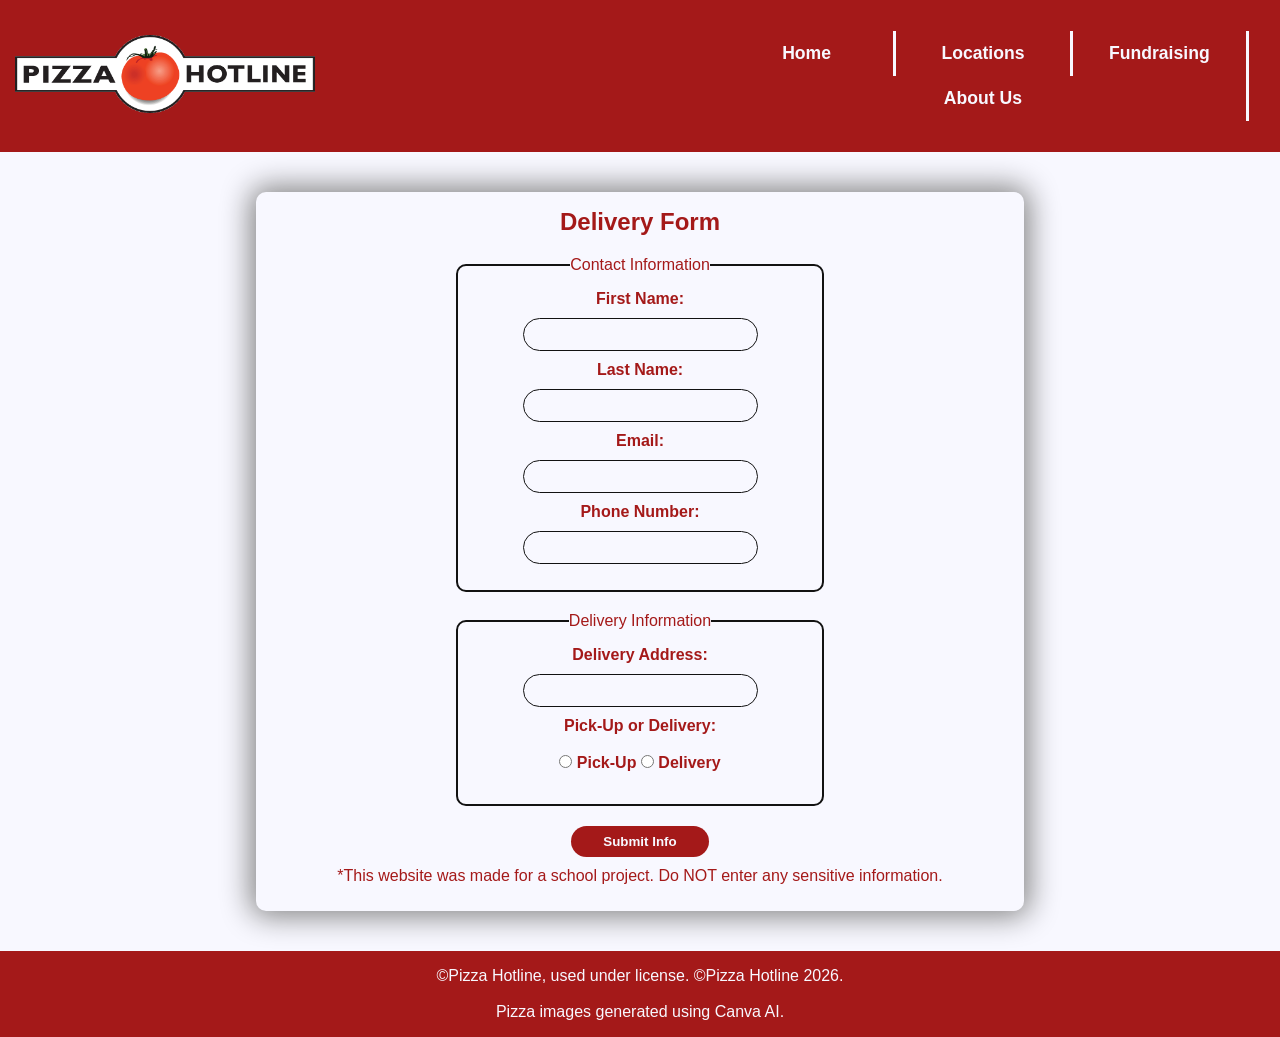
==== address.html @ 20eb81ef "Added Locations and Delivery Form Page" ====
<!doctype html>
<html lang="en">
  <head>
    <meta charset="UTF-8" />
    <meta name="viewport" content="width=device-width, initial-scale=1.0" />
    <title>Enter Address - Pizza Hotline</title>
    <link rel="stylesheet" href="stylesheets/style.css" />
  </head>
  <body>
    <header>
      <a href="index.html">
        <img
          src="images/pizza-hotline-logo.png"
          alt="Pizza Hotline Logo"
          id="logo" />
      </a>
      <nav id="navbar">
        <ul>
          <li><a href="index.html">Home</a></li>
          <li><a href="locations.html">Locations</a></li>
          <li><a href="fundraising.html">Fundraising</a></li>
          <li><a href="about-us.html">About Us</a></li>
        </ul>
      </nav>
    </header>
    <main>
      <section class="text-box">
        <h2>Delivery Form</h2>
        <form method="get" action="index.html">
          <fieldset>
            <legend>Contact Information</legend>
            <label for="fname">First Name:</label><br />
            <input type="text" class="text-input" name="fname" required /><br />

            <label for="lname">Last Name:</label><br />
            <input type="text" class="text-input" name="lname" required /><br />

            <label for="email">Email:</label><br />
            <input
              type="email"
              class="text-input"
              name="email"
              required /><br />

            <label for="phone-num">Phone Number:</label><br />
            <input
              type="tel"
              class="text-input"
              name="phone-num"
              required /><br />
          </fieldset>
          <fieldset>
            <legend>Delivery Information</legend>
            <label for="address">Delivery Address:</label><br />
            <input
              type="text"
              class="text-input"
              name="address"
              required /><br />

            <label for="pickup">Pick-Up or Delivery:</label>
            <br />
            <input
              type="radio"
              id="pickup"
              name="pickup"
              value="pickup"
              required />
            <label for="pickup">Pick-Up</label>
            <input
              type="radio"
              id="delivery"
              name="pickup"
              value="delivery"
              required />
            <label for="delivery">Delivery</label><br />
          </fieldset>
          <input type="submit" value="Submit Info" class="button" />
          <p
            style="
              text-align: center;
              color: #a41919;
              font-size: 1rem;
              margin-top: 10px;
              margin-bottom: 10px;
            ">
            *This website was made for a school project. Do NOT enter any
            sensitive information.
          </p>
        </form>
      </section>
    </main>
    <footer>
      <p>&#169;Pizza Hotline, used under license. &#169;Pizza Hotline 2026.</p>
      <br />
      <p>Pizza images generated using Canva AI.</p>
    </footer>
  </body>
</html>
---- stylesheets/style.css ----
* {
  margin: 0;
  padding: 0;
  box-sizing: border-box;
}

body {
  /*I set the font family to first try to use Trebuchet MS, and if that doesn't work, try Lucida Grande, and 
  then if it doesn't work, try Lucida Sans Unicode. If that doesn't work, then the website will use the default 
  sans-serif font. */
  font-family:
    Trebuchet MS,
    Lucida Grande,
    Lucida Sans Unicode,
    sans-serif;
  /*I set the background to ghostwhite because I wanted the website to be a light mode website. I used ghostwhite 
  because pure white can lead to visual fatigue. */
  background: ghostwhite;
  margin: 0;
  padding: 0;
  /*I set the width and height properties to 100% so that the content would stretch to cover the whole page. */
  width: 100%;
  height: 100%;
}

header {
  /*Makes the header a flex container so that it can wrap and resize at different screen widths. */
  display: flex;
  /*I spaced all the content out with justify-content and used align-items to center them vertically. */
  justify-content: space-between;
  align-items: center;
  /*Added 15 pixels of padding around the header content to add some null space. */
  padding: 15px;
  /*Set the background color to a dark reddish color. The original Pizza Hotline color is #ef4739, 
  but it wouldn't have a good contrast ratio with my text if it was used, so I made it darker. */
  background-color: #a41919;
}

h2 {
  font-size: 1.5rem;
  margin-bottom: 20px;
}

#logo {
  /*Sets the width to 25% and makes it so that the Pizza Hotline Logo cannot get smaller thn 300px. */
  width: 25%;
  min-width: 300px;
}

nav {
  position: sticky;
  top: 0;
  left: 0;
  background-color: #a41919;
  padding: 1rem;
  width: 800px;
}

nav ul {
  list-style: none;
  margin: 0;
  padding: 0;
  width: 100%;
  height: 100%;
  display: flex;
  flex-wrap: wrap;
}

nav ul li {
  width: 15%;
  float: left;
  flex: 1 0 150px;
}

nav ul li a {
  display: inline-block;
  width: 100%;
  padding: 0.75rem 1rem;
  border-right: 3px solid ghostwhite;
  color: ghostwhite;
  text-decoration: none;
  text-align: center;
  font-weight: bolder;
  font-size: 1.1rem;
  transition: ease-out 0.2s;
}

nav ul li a:hover,
nav ul li a:focus {
  background-color: #821010;
}

.text-box {
  width: 60%;
  background-color: ghostwhite;
  color: #a41919;
  box-shadow: 0px 0px 30px 5px #818181;
  border-radius: 10px;
  margin: 0px auto;
  margin-top: 40px;
  margin-bottom: 40px;
  padding: 1rem;
  text-align: center;
}

.text-box p {
  color: #212121;
}

.button {
  display: inline-block;
  margin: 0 auto;
  padding: 0.5rem 2rem;
  background-color: #a41919;
  color: ghostwhite;
  text-decoration: none;
  border: none;
  border-radius: 30px;
  font-weight: bold;
  transition: ease-out 0.1s;
  animation: shrink-grow 3s ease-in-out infinite;
}

.button:hover,
.button:focus {
  background-color: #821010;
}

.text-input {
  display: inline-block;
  margin: 0 auto;
  margin-top: 10px;
  margin-bottom: 10px;
  padding: 0.5rem 2rem;
  background-color: ghostwhite;
  color: #121212;
  text-decoration: none;
  border: 1px solid #121212;
  border-radius: 30px;
  font-weight: normal;
  transition: ease-out 0.2s;
}

.deals {
  display: block;
  width: 60%;
  background-color: ghostwhite;
  color: #a41919;
  box-shadow: 0px 0px 30px 5px #818181;
  border-radius: 10px;
  margin: 0px auto;
  margin-bottom: 40px;
  padding: 1rem;
  text-align: center;
}

.deal-content {
  display: flex;
  flex-wrap: wrap;
  justify-content: space-around;
}

.deal-content figure,
.deal-content p {
  width: 30%;
  min-width: 240px;
  font-weight: bolder;
  box-shadow: 0px 0px 20px 3px #818181;
  border-radius: 10px;
  margin: 20px auto;
  padding: 1rem;
  transition: ease-out 0.2s;
}

.deal-content figure:hover,
.deal-content figure:focus {
  transform: translateY(-5px);
}

figcaption {
  margin-top: 10px;
  color: #212121;
}

.deal-content img {
  width: 75%;
  min-width: 200px;
  height: auto;
  border-radius: 10px;
}

fieldset {
  width: 50%;
  margin: 0 auto;
  margin-top: 20px;
  margin-bottom: 20px;
  padding: 1rem;
  border: 2px solid #121212;
  border-radius: 10px;
}

input {
  margin-top: 20px;
  margin-bottom: 20px;
}

label {
  font-weight: bolder;
  color: #a41919;
}

#map {
  display: flex;
  justify-content: center;
}

#map iframe {
  border: 5px solid #a41919;
  border-radius: 10px;
  margin-top: 20px;
  margin-bottom: 40px;
  box-shadow: 0px 0px 20px 3px #818181;
  flex: 0.3 0 200px;
}

footer {
  width: 100%;
  height: 100%;
  padding: 1rem;
  background-color: #a41919;
  color: ghostwhite;
  text-align: center;
}

@media (max-width: 1112px) {
  nav ul li a {
    border-left: 3px solid ghostwhite;
    border-right: none;
  }
}

@keyframes shrink-grow {
  0% {
    transform: scale(1);
  }
  50% {
    transform: scale(1.02);
  }
  100% {
    transform: scale(1);
  }
}
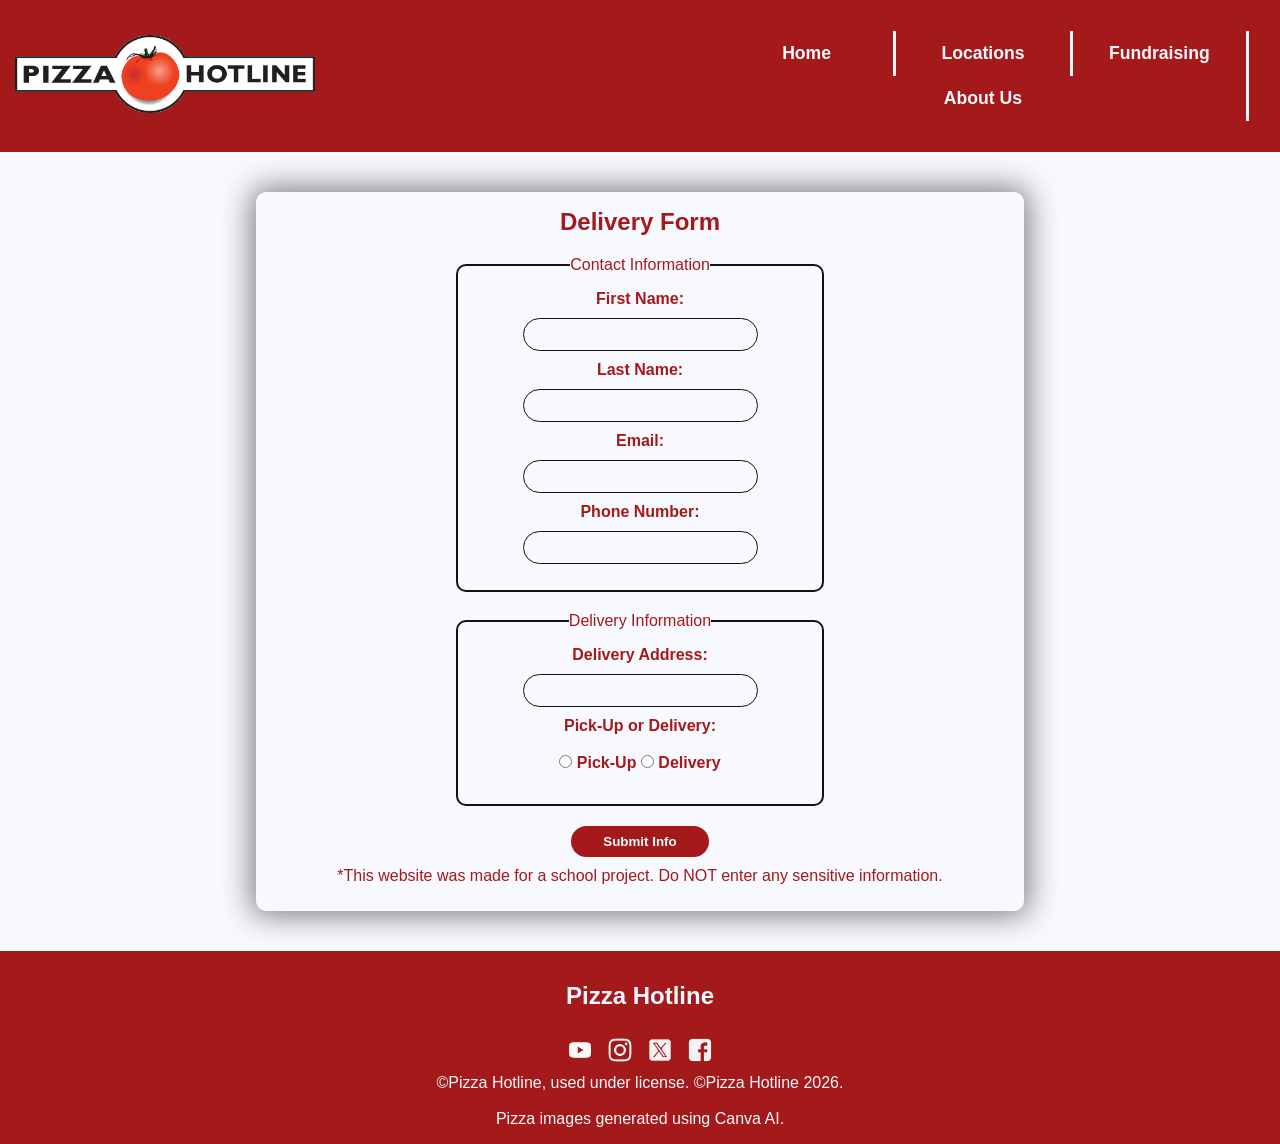
==== commit de64eb0d: "Added Social Icons" ====
--- a/address.html
+++ b/address.html
@@ -91,8 +91,23 @@
       </section>
     </main>
     <footer>
-      <p>&#169;Pizza Hotline, used under license. &#169;Pizza Hotline 2026.</p>
-      <br />
+      <h2 style="margin-top: 15px;">Pizza Hotline</h2>
+      <div id="social-icons-bar">
+        <a href="https://www.youtube.com/@PizzaHotline22" target="_blank">
+          <img src="images/youtube.png" alt="Youtube logo" class="social-icons"/>
+        </a>
+        <a href="https://www.instagram.com/pizzahotline22/" target="_blank">
+          <img src="images/insta.png" alt="Instagram logo" class="social-icons"/>
+        </a>
+        <a href="https://x.com/PizzaHotline22" target="_blank">
+          <img src="images/twitter-x.png" alt="X (formerly Twitter) logo" class="social-icons"/>
+        </a>
+        <a href="https://www.facebook.com/pizzahotline22/" target="_blank">
+          <img src="images/facebook.png" alt="Facebook logo" class="social-icons"/>
+        </a>
+      </div>
+      <p> &#169;Pizza Hotline, used under license. &#169;Pizza Hotline 2026.</p>
+    </br>
       <p>Pizza images generated using Canva AI.</p>
     </footer>
   </body>
--- a/stylesheets/style.css
+++ b/stylesheets/style.css
@@ -232,6 +232,20 @@
   text-align: center;
 }
 
+#social-icons-bar {
+  display: flex;
+  justify-content: center;
+}
+
+#social-icons-bar a {
+  text-decoration: none;
+}
+
+.social-icons {
+  width: 40px;
+  height: auto;
+}
+
 @media (max-width: 1112px) {
   nav ul li a {
     border-left: 3px solid ghostwhite;
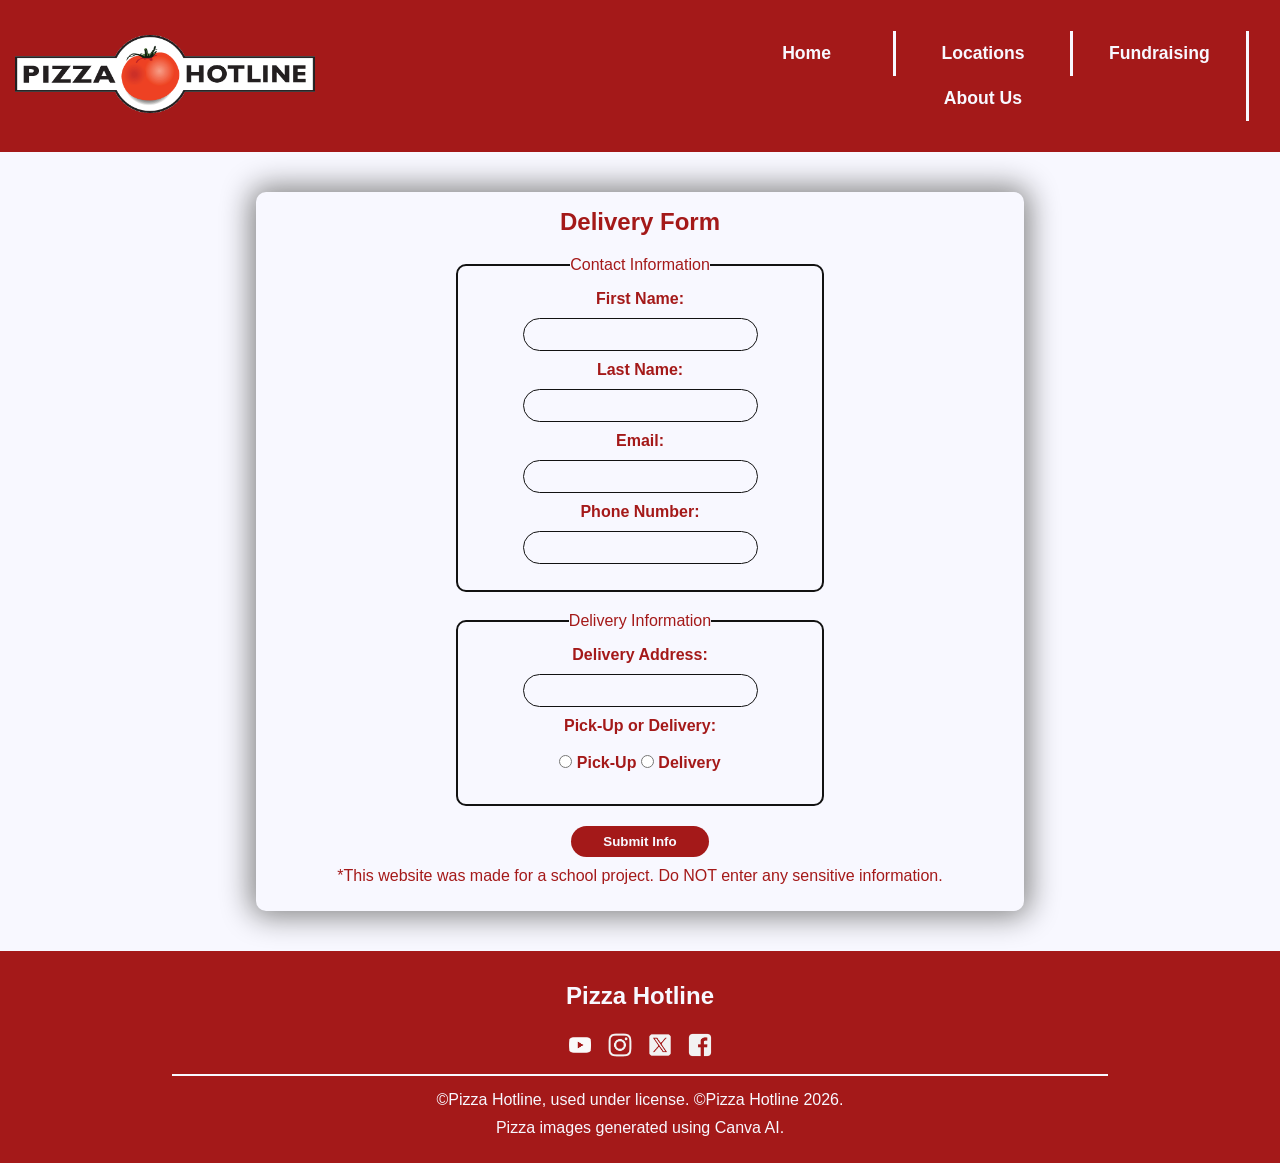
==== commit ab9bce46: "Added Section With Background Image" ====
--- a/address.html
+++ b/address.html
@@ -5,6 +5,27 @@
     <meta name="viewport" content="width=device-width, initial-scale=1.0" />
     <title>Enter Address - Pizza Hotline</title>
     <link rel="stylesheet" href="stylesheets/style.css" />
+    <style>
+      fieldset {
+        width: 50%;
+        margin: 0 auto;
+        margin-top: 20px;
+        margin-bottom: 20px;
+        padding: 1rem;
+        border: 2px solid #121212;
+        border-radius: 10px;
+      }
+
+      input {
+        margin-top: 20px;
+        margin-bottom: 20px;
+      }
+
+      label {
+        font-weight: bolder;
+        color: #a41919;
+      }
+    </style>
   </head>
   <body>
     <header>
@@ -91,23 +112,34 @@
       </section>
     </main>
     <footer>
-      <h2 style="margin-top: 15px;">Pizza Hotline</h2>
+      <h2 style="margin-top: 15px; margin-bottom: 15px">Pizza Hotline</h2>
       <div id="social-icons-bar">
         <a href="https://www.youtube.com/@PizzaHotline22" target="_blank">
-          <img src="images/youtube.png" alt="Youtube logo" class="social-icons"/>
+          <img
+            src="images/youtube.png"
+            alt="Youtube logo"
+            class="social-icons" />
         </a>
         <a href="https://www.instagram.com/pizzahotline22/" target="_blank">
-          <img src="images/insta.png" alt="Instagram logo" class="social-icons"/>
+          <img
+            src="images/insta.png"
+            alt="Instagram logo"
+            class="social-icons" />
         </a>
         <a href="https://x.com/PizzaHotline22" target="_blank">
-          <img src="images/twitter-x.png" alt="X (formerly Twitter) logo" class="social-icons"/>
+          <img
+            src="images/twitter-x.png"
+            alt="X (formerly Twitter) logo"
+            class="social-icons" />
         </a>
         <a href="https://www.facebook.com/pizzahotline22/" target="_blank">
-          <img src="images/facebook.png" alt="Facebook logo" class="social-icons"/>
+          <img
+            src="images/facebook.png"
+            alt="Facebook logo"
+            class="social-icons" />
         </a>
       </div>
-      <p> &#169;Pizza Hotline, used under license. &#169;Pizza Hotline 2026.</p>
-    </br>
+      <p>&#169;Pizza Hotline, used under license. &#169;Pizza Hotline 2026.</p>
       <p>Pizza images generated using Canva AI.</p>
     </footer>
   </body>
--- a/stylesheets/style.css
+++ b/stylesheets/style.css
@@ -4,13 +4,17 @@
   box-sizing: border-box;
 }
 
+html {
+  scroll-behavior: smooth;
+}
+
 body {
-  /*I set the font family to first try to use Trebuchet MS, and if that doesn't work, try Lucida Grande, and 
+  /*I set the font family to first try to use Roboto, and if that doesn't work, try Trebuchet MS, and 
   then if it doesn't work, try Lucida Sans Unicode. If that doesn't work, then the website will use the default 
   sans-serif font. */
   font-family:
+    Roboto,
     Trebuchet MS,
-    Lucida Grande,
     Lucida Sans Unicode,
     sans-serif;
   /*I set the background to ghostwhite because I wanted the website to be a light mode website. I used ghostwhite 
@@ -38,7 +42,7 @@
 
 h2 {
   font-size: 1.5rem;
-  margin-bottom: 20px;
+  margin-bottom: 10px;
 }
 
 #logo {
@@ -141,88 +145,6 @@
   transition: ease-out 0.2s;
 }
 
-.deals {
-  display: block;
-  width: 60%;
-  background-color: ghostwhite;
-  color: #a41919;
-  box-shadow: 0px 0px 30px 5px #818181;
-  border-radius: 10px;
-  margin: 0px auto;
-  margin-bottom: 40px;
-  padding: 1rem;
-  text-align: center;
-}
-
-.deal-content {
-  display: flex;
-  flex-wrap: wrap;
-  justify-content: space-around;
-}
-
-.deal-content figure,
-.deal-content p {
-  width: 30%;
-  min-width: 240px;
-  font-weight: bolder;
-  box-shadow: 0px 0px 20px 3px #818181;
-  border-radius: 10px;
-  margin: 20px auto;
-  padding: 1rem;
-  transition: ease-out 0.2s;
-}
-
-.deal-content figure:hover,
-.deal-content figure:focus {
-  transform: translateY(-5px);
-}
-
-figcaption {
-  margin-top: 10px;
-  color: #212121;
-}
-
-.deal-content img {
-  width: 75%;
-  min-width: 200px;
-  height: auto;
-  border-radius: 10px;
-}
-
-fieldset {
-  width: 50%;
-  margin: 0 auto;
-  margin-top: 20px;
-  margin-bottom: 20px;
-  padding: 1rem;
-  border: 2px solid #121212;
-  border-radius: 10px;
-}
-
-input {
-  margin-top: 20px;
-  margin-bottom: 20px;
-}
-
-label {
-  font-weight: bolder;
-  color: #a41919;
-}
-
-#map {
-  display: flex;
-  justify-content: center;
-}
-
-#map iframe {
-  border: 5px solid #a41919;
-  border-radius: 10px;
-  margin-top: 20px;
-  margin-bottom: 40px;
-  box-shadow: 0px 0px 20px 3px #818181;
-  flex: 0.3 0 200px;
-}
-
 footer {
   width: 100%;
   height: 100%;
@@ -232,9 +154,18 @@
   text-align: center;
 }
 
+footer p {
+  margin: 10px;
+}
+
 #social-icons-bar {
   display: flex;
   justify-content: center;
+  width: 75%;
+  margin: auto;
+  padding-bottom: 5px;
+  margin-bottom: 15px;
+  border-bottom: 2px solid ghostwhite;
 }
 
 #social-icons-bar a {
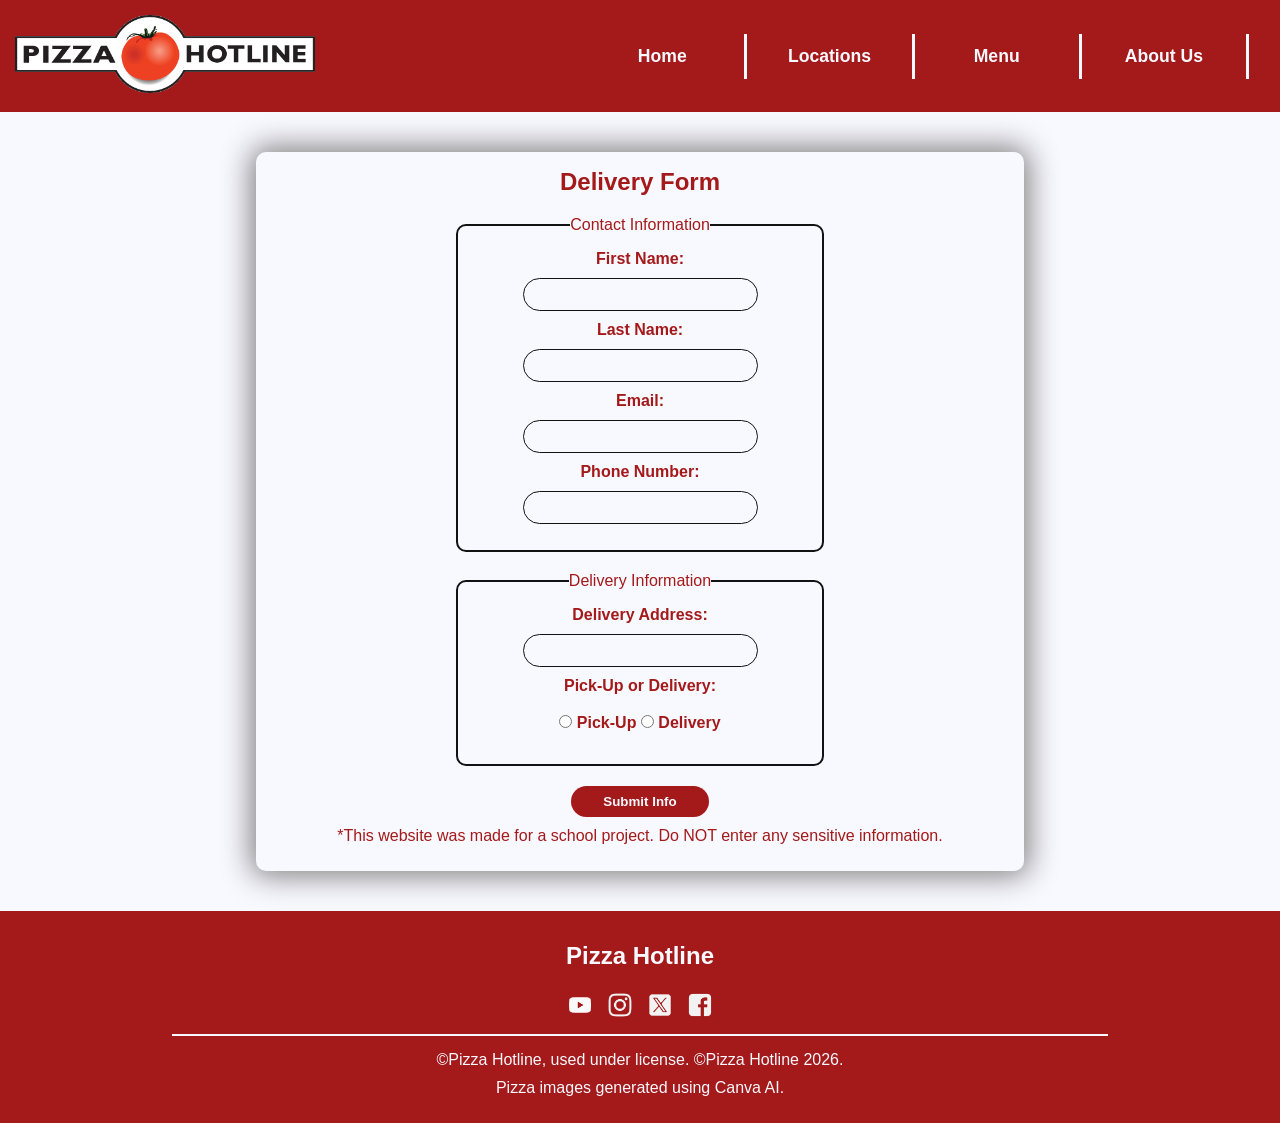
==== commit 9604d1ba: "Finished Website" ====
--- a/address.html
+++ b/address.html
@@ -4,30 +4,30 @@
     <meta charset="UTF-8" />
     <meta name="viewport" content="width=device-width, initial-scale=1.0" />
     <title>Enter Address - Pizza Hotline</title>
+    <!-- Links to the external stylesheet. -->
     <link rel="stylesheet" href="stylesheets/style.css" />
+    <!-- Internal styling for this page -->
     <style>
       fieldset {
-        width: 50%;
-        margin: 0 auto;
-        margin-top: 20px;
-        margin-bottom: 20px;
-        padding: 1rem;
-        border: 2px solid #121212;
-        border-radius: 10px;
+        width: 50%; /* Makes each fieldset 50% of the width of the form container. */
+        margin: 20px auto; /* Centers the fieldset horizontally and gives 20px of margin in the top and bottom. */
+        padding: 1rem; /* Adds 1rem of spacing inside the fieldset to add a bit of null space. */
+        border: 2px solid #121212; /* Turns the border black */
+        border-radius: 10px; /* Rounds off the corners of the border. */
       }
 
       input {
-        margin-top: 20px;
-        margin-bottom: 20px;
+        margin: 20px 0; /* Gives 20px of margin in the top and bottom. */
       }
 
       label {
-        font-weight: bolder;
-        color: #a41919;
+        font-weight: bolder; /* Makes the labels stand out a bit more */
+        color: #a41919; /* Sets the text color to the main color of the website */
       }
     </style>
   </head>
   <body>
+    <!-- Same header as the rest of the pages. -->
     <header>
       <a href="index.html">
         <img
@@ -39,15 +39,18 @@
         <ul>
           <li><a href="index.html">Home</a></li>
           <li><a href="locations.html">Locations</a></li>
-          <li><a href="fundraising.html">Fundraising</a></li>
+          <li><a href="menu.html">Menu</a></li>
           <li><a href="about-us.html">About Us</a></li>
         </ul>
       </nav>
     </header>
     <main>
+      <!-- Box containing the form, uses the basic .text-box class to style it like the other boxes on the website. -->
       <section class="text-box">
         <h2>Delivery Form</h2>
+        <!-- Used the get method since I don't have a back-end. The action attribute sends you back to the homepage after you submit the form. -->
         <form method="get" action="index.html">
+          <!-- Fieldset for contact info.  -->
           <fieldset>
             <legend>Contact Information</legend>
             <label for="fname">First Name:</label><br />
@@ -70,6 +73,7 @@
               name="phone-num"
               required /><br />
           </fieldset>
+          <!-- Fieldset for delivery info. -->
           <fieldset>
             <legend>Delivery Information</legend>
             <label for="address">Delivery Address:</label><br />
@@ -97,6 +101,7 @@
             <label for="delivery">Delivery</label><br />
           </fieldset>
           <input type="submit" value="Submit Info" class="button" />
+          <!-- I used inline styling here because this is the only place in the whole website where the parapgraph will look like this. -->
           <p
             style="
               text-align: center;
@@ -111,6 +116,7 @@
         </form>
       </section>
     </main>
+    <!-- Same exact footer as all other pages. -->
     <footer>
       <h2 style="margin-top: 15px; margin-bottom: 15px">Pizza Hotline</h2>
       <div id="social-icons-bar">
--- a/stylesheets/style.css
+++ b/stylesheets/style.css
@@ -52,12 +52,12 @@
 }
 
 nav {
-  position: sticky;
   top: 0;
   left: 0;
   background-color: #a41919;
   padding: 1rem;
-  width: 800px;
+  width: 100%;
+  max-width: 800px;
 }
 
 nav ul {
@@ -100,9 +100,7 @@
   color: #a41919;
   box-shadow: 0px 0px 30px 5px #818181;
   border-radius: 10px;
-  margin: 0px auto;
-  margin-top: 40px;
-  margin-bottom: 40px;
+  margin: 40px auto;
   padding: 1rem;
   text-align: center;
 }
@@ -132,9 +130,7 @@
 
 .text-input {
   display: inline-block;
-  margin: 0 auto;
-  margin-top: 10px;
-  margin-bottom: 10px;
+  margin: 10px auto;
   padding: 0.5rem 2rem;
   background-color: ghostwhite;
   color: #121212;
@@ -162,9 +158,8 @@
   display: flex;
   justify-content: center;
   width: 75%;
-  margin: auto;
+  margin: 0 auto 15px auto;
   padding-bottom: 5px;
-  margin-bottom: 15px;
   border-bottom: 2px solid ghostwhite;
 }
 
@@ -184,6 +179,13 @@
   }
 }
 
+@media (max-width: 500px) {
+  #logo {
+    width: 15%;
+    min-width: 150px;
+  }
+}
+
 @keyframes shrink-grow {
   0% {
     transform: scale(1);
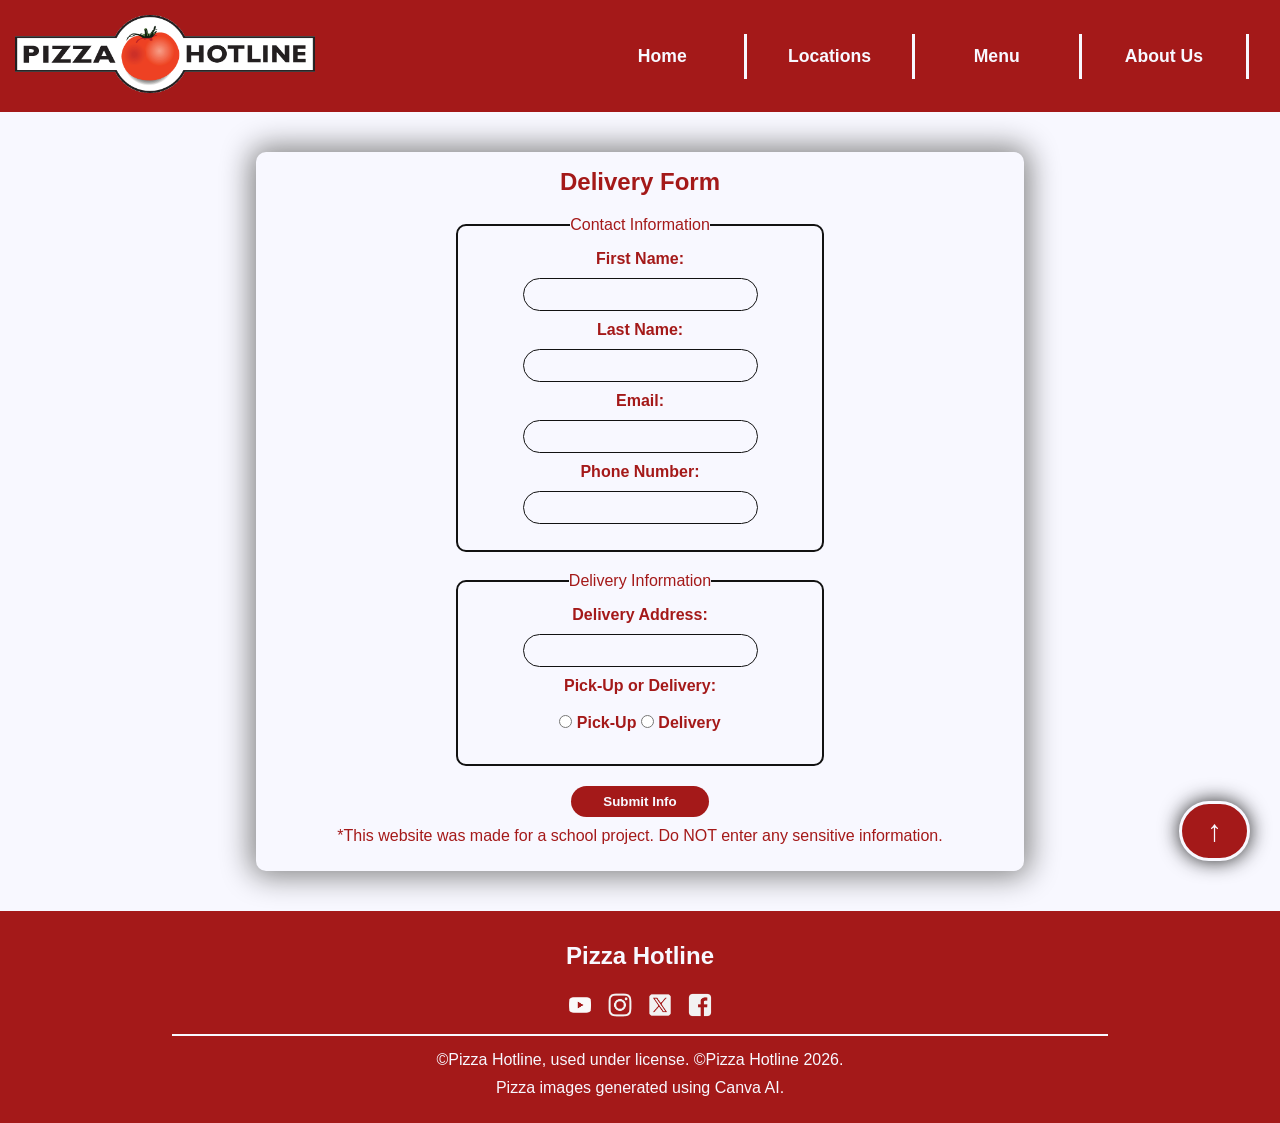
==== commit 095619e1: "FINAL COMMIT" ====
--- a/address.html
+++ b/address.html
@@ -3,7 +3,7 @@
   <head>
     <meta charset="UTF-8" />
     <meta name="viewport" content="width=device-width, initial-scale=1.0" />
-    <title>Enter Address - Pizza Hotline</title>
+    <title>Delivery | Pizza Hotline</title>
     <!-- Links to the external stylesheet. -->
     <link rel="stylesheet" href="stylesheets/style.css" />
     <!-- Internal styling for this page -->
@@ -115,6 +115,8 @@
           </p>
         </form>
       </section>
+      <!-- This is the back to top button. &#8593; is the HTML entity for an up arrow. -->
+      <a href="#top" id="back-to-top" title="Back to Top">&#8593;</a>
     </main>
     <!-- Same exact footer as all other pages. -->
     <footer>
--- a/stylesheets/style.css
+++ b/stylesheets/style.css
@@ -52,54 +52,47 @@
 }
 
 nav {
-  top: 0;
-  left: 0;
   background-color: #a41919;
   padding: 1rem;
   width: 100%;
-  max-width: 800px;
+  max-width: 800px; /* Sets the max width to be 800px */
 }
 
 nav ul {
-  list-style: none;
-  margin: 0;
-  padding: 0;
-  width: 100%;
-  height: 100%;
-  display: flex;
-  flex-wrap: wrap;
+  list-style: none; /* Takes away the bullet point from the list items */
+  display: flex; /* Makes it a flex container. */
+  flex-wrap: wrap; /* Makes the nav wrap when the window is resized. */
 }
 
 nav ul li {
   width: 15%;
-  float: left;
-  flex: 1 0 150px;
+  flex: 1 0 150px; /* Helps resizing the nav when the window is resized. */
 }
 
 nav ul li a {
   display: inline-block;
-  width: 100%;
+  width: 100%; /* Makes the width the full space available. */
   padding: 0.75rem 1rem;
-  border-right: 3px solid ghostwhite;
-  color: ghostwhite;
-  text-decoration: none;
-  text-align: center;
-  font-weight: bolder;
-  font-size: 1.1rem;
-  transition: ease-out 0.2s;
+  border-right: 3px solid ghostwhite; /* Adds the border that separates the nav links. */
+  color: ghostwhite; /* Ghostwhite text to be easier on eyes. */
+  text-decoration: none; /* Takes away the underline that is usually on links. */
+  text-align: center; /* Centers the text */
+  font-weight: bolder; /* Bolder font */
+  font-size: 1.1rem; /* Sets the font size to 1.1rem */
+  transition: ease-out 0.2s; /* Makes the hover transitions ease out smoothly in 0.2s */
 }
 
 nav ul li a:hover,
 nav ul li a:focus {
-  background-color: #821010;
+  background-color: #821010; /* Changes the button color when hovered over. */
 }
 
 .text-box {
-  width: 60%;
-  background-color: ghostwhite;
-  color: #a41919;
-  box-shadow: 0px 0px 30px 5px #818181;
-  border-radius: 10px;
+  width: 60%; /* 60% width to leave null space on the sides. */
+  background-color: ghostwhite; /* Ghostwhite box color */
+  color: #a41919; /* Red text color */
+  box-shadow: 0px 0px 30px 5px #818181; /* Adds a slight shadow under the box */
+  border-radius: 10px; /* Rounds off the boxes */
   margin: 40px auto;
   padding: 1rem;
   text-align: center;
@@ -111,47 +104,88 @@
 
 .button {
   display: inline-block;
-  margin: 0 auto;
+  margin: 0 auto; /* Centers the button. */
   padding: 0.5rem 2rem;
-  background-color: #a41919;
-  color: ghostwhite;
-  text-decoration: none;
-  border: none;
-  border-radius: 30px;
-  font-weight: bold;
-  transition: ease-out 0.1s;
-  animation: shrink-grow 3s ease-in-out infinite;
+  background-color: #a41919; /* Sets the button color to the main red of the website. */
+  color: ghostwhite; /* Ghostwhite text to be easier on eyes. */
+  text-decoration: none; /* Takes away the underline that is usually on links. */
+  border: none; /* Makes sure there is no border. */
+  border-radius: 30px; /* Rounds off the button. */
+  font-weight: bold; /* Bolder font to stand out more. */
+  transition: ease-out 0.1s; /* Makes the hover transitions ease out smoothly in 0.1s */
+  animation: shrink-grow 3s ease-in-out infinite; /* This animation slowly changes the size of the button over time. I'ts subtle so the user isn't too distracted by it. */
 }
 
 .button:hover,
 .button:focus {
-  background-color: #821010;
+  background-color: #821010; /* Changes the button color when hovered over. */
 }
 
 .text-input {
   display: inline-block;
-  margin: 10px auto;
-  padding: 0.5rem 2rem;
+  margin: 10px auto; /* Centers the input */
+  padding: 0.5rem 2rem; /* Adds padding inside the input. */
   background-color: ghostwhite;
   color: #121212;
-  text-decoration: none;
-  border: 1px solid #121212;
-  border-radius: 30px;
-  font-weight: normal;
-  transition: ease-out 0.2s;
+  text-decoration: none; /* Takes away any text decoration that might be on the text. */
+  border: 1px solid #121212; /* Adds a border around the input. */
+  border-radius: 30px; /* Rounds off the border */
+  font-weight: normal; /* Makes sure the text you put in isn't bold */
 }
 
 footer {
+  /* Sets the footer to take up the full width and height that it needs to. This takes away the weird blank space on the edges. */
   width: 100%;
   height: 100%;
   padding: 1rem;
   background-color: #a41919;
   color: ghostwhite;
-  text-align: center;
+  text-align: center; /* Centers the text */
 }
 
 footer p {
   margin: 10px;
+}
+
+.deal-content {
+  display: flex; /* Makes this div a flex container. */
+  flex-wrap: wrap; /* Set the elements inside this container to wrap when the window is being resized. This helps make the website's layout responsive. */
+  justify-content: space-around; /* Adds space around all items in the flexbox, and adds more space in between each element. */
+}
+
+.deal-content figure {
+  width: 30%;
+  /*
+    Sets the figures to only be 30% as wide as the parent .deal-content div. 
+    I chose to make it 30% because there are 3 elements in each row, so it would amount 
+    to 90% after adding all the widths. That would leave 10% of null space to go around the content.
+  */
+  min-width: 240px; /* Makes it so that these elements can't get less than 240px wide. */
+  font-weight: bolder;
+  box-shadow: 0px 0px 20px 3px #818181; /* Adds a slight shadow under the figure elements to make them look more like cards. */
+  border-radius: 10px; /* This rounds off the corners for a smoother design. */
+  margin: 20px auto; /* Centers it horizontally and adds 20px of margin in the top and bottom. */
+  padding: 1rem; /* Adds 1rem of space around the figure which makes the design look cleaner. */
+  transition: ease-out 0.2s; /* This makes it so that the translation I'm adding later will transition smoothly in 0.2s while easing out at the end. */
+}
+
+.deal-content figure:hover,
+.deal-content figure:focus {
+  transform: translateY(
+    -5px
+  ); /* Adds a short hover animation that could indicate to the user that the card is clickable. Could be useful if I add a shopping cart feature later on, but for now it's just for looks. */
+}
+
+.deal-content figcaption {
+  margin-top: 10px; /* Moves the text lower by 10px */
+  color: #212121; /* Changed the text color to have more contrast with the background since readers need to be able to read it well. */
+}
+
+.deal-content img {
+  width: 75%; /* Makes the image 75% as wide as the figure, which is its parent element. */
+  min-width: 200px; /* Makes it so that the image can't get less than 200px wide. */
+  height: auto;
+  border-radius: 10px;
 }
 
 #social-icons-bar {
@@ -172,6 +206,35 @@
   height: auto;
 }
 
+/* This code styles the Back to Top button. */
+#back-to-top {
+  /* This positions the button at the bottom right corner of the page at all times. */
+  position: fixed;
+  bottom: 20px;
+  right: 30px;
+  /* This gives the button a dark red background, white text, a white border and a shadow. */
+  background: #a41919;
+  color: ghostwhite;
+  border: 3px solid ghostwhite;
+  border-radius: 60px;
+  box-shadow: #212121 0px 0px 20px;
+  padding: 10px 25px;
+  margin-bottom: 1.5%;
+  font-size: 30px;
+  font-weight: bold;
+  text-decoration: none;
+  /* This makes the button change sizes smoothly in 0.3s when the user hovers over it. */
+  transition: ease-out 0.2s;
+  animation: fade 1.3s ease-in-out forwards;
+}
+
+/* This code changes the styling of the button when the user hovers over it. */
+#back-to-top:hover {
+  transform: scale(
+    1.1
+  ); /* This makes the button bigger when the user hovers over it. */
+}
+
 @media (max-width: 1112px) {
   nav ul li a {
     border-left: 3px solid ghostwhite;
